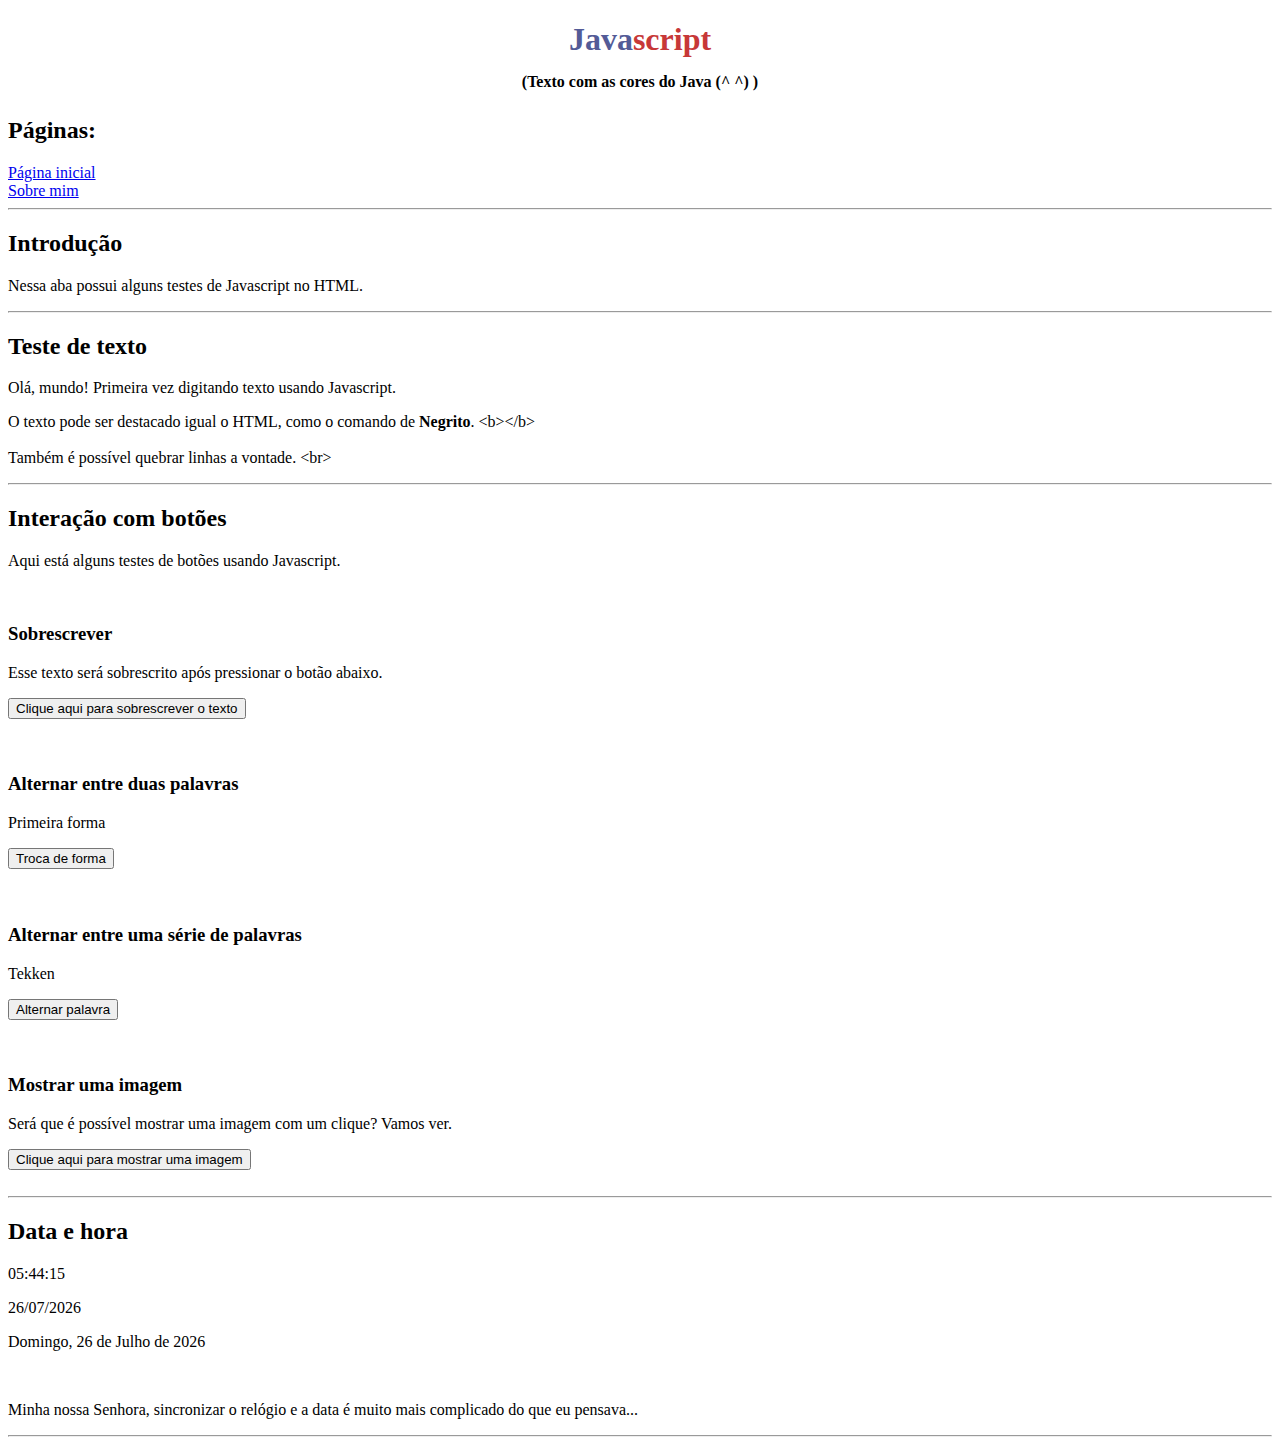
==== Javascript.html @ bfa4153f "Add files via upload" ====
<!DOCTYPE html>
<html lang="pt-br">
<head>
    <meta charset="UTF-8">
    <meta http-equiv="X-UA-Compatible" content="IE=edge">
    <meta name="viewport" content="width=device-width, initial-scale=1.0">
    <title>Javascrpit</title>
</head>

<body>

    <div> <!--Título-->
        <h1 class="titulo1">Java<span class="script">script</span><span class="titulo2"> <br>(Texto com as cores do Java (^ ^) )</span></h1>
        
        <style>
            .titulo1 {
                text-align: center;
                color: rgb(83, 91, 151);
            }

            .script {
                color: rgb(199, 56, 56)
            }

            .titulo2 {
                color: black;
                font-size:medium;
            }
        </style>

        
    </div>

    <div> <!--Páginas-->
        <h2>Páginas:</h2>
        <a href="um site aí.html"> Página inicial</a>
        <br>
        <a href="sobre mim.html"> Sobre mim</a>
        <br>

        <hr>
    </div>
        
    <div> <!--Introdução-->
        <h2>Introdução</h2>
        <p>Nessa aba possui alguns testes de Javascript no HTML.</p>

        <hr>
    </div>

    <div> <!--Teste de texto-->
        <h2>Teste de texto</h2>
        <p id="textoescrito"></p>
        <p id="negrito"></p>

        <script>
            document.getElementById("textoescrito").innerHTML = "Olá, mundo! Primeira vez digitando texto usando Javascript.";
            document.getElementById("negrito").innerHTML = "O texto pode ser destacado igual o HTML, como o comando de <b>Negrito</b>. &lt;b&gt;&lt;/b&gt; <br><br>Também é possível quebrar linhas a vontade. &ltbr&gt"
        </script>

        <hr>
    </div>

    <div> <!--Interação com botões-->
        <h2>Interação com botões</h2>
        <p>Aqui está alguns testes de botões usando Javascript.</p>
        <br>

        <div> <!--Sobrescrever-->
            <h3>Sobrescrever</h3>
            <p id="sobrescrever">Esse texto será sobrescrito após pressionar o botão abaixo.</p>

            <button type="button" onclick="troca1()">Clique aqui para sobrescrever o texto</button>
                
            <script>
                function troca1() {
                    document.getElementById("sobrescrever").innerHTML = "Texto sobrescrito com sucesso. (Atualize a página para resetar)";
                }
            </script>
                
            <br><br><br>
        </div>

        <div> <!--Alternar entre duas palavras-->
            <h3>Alternar entre duas palavras</h3>
            <p id="alternar">Primeira forma</p>

            <button type="button" onclick="troca2()">Troca de forma</button>

            <script>
                function troca2() {
                    var trocado1 = document.getElementById("alternar");

                    if (trocado1.innerHTML === "Primeira forma") {
                        trocado1.innerHTML = "Segunda forma";
                    } else {
                        trocado1.innerHTML = "Primeira forma";
                    }
                }

            </script>

            <br><br><br>
        </div>

        <div> <!--Alternar entre uma série de palavras-->
            <h3>Alternar entre uma série de palavras</h3>
            <p id="jogosdeluta">Tekken</p>

            <button type="button" onclick="troca3()">Alternar palavra</button>

            <script>
                const palavras = ["Tekken", "Guilty Gear", "Street Fighter", "The King of Fighters"];
                let index = 1;

                function troca3() {
                    const trocado2 = document.getElementById("jogosdeluta");
                    trocado2.innerHTML = palavras[index];
                    index = (index + 1) % palavras.length;   
                }
                    
            </script>

            <br><br><br>
        </div>

        <div> <!--Mostrar uma imagem-->
            <h3>Mostrar uma imagem</h3>
            <p>Será que é possível mostrar uma imagem com um clique? Vamos ver.</p>

            <button id="botaoImagem" onclick="mostrarImagem()">Clique aqui para mostrar uma imagem</button>
            <br><br>
            <img id="imagemExemplo" src="img/memes/gatinho explodindo.gif" width="200">

            <style>
                #imagemExemplo {
                    display: none;
                }
            </style>

            <script>
                function mostrarImagem() {
                    var imagem = document.getElementById("imagemExemplo");
                    var botao = document.getElementById("botaoImagem");

                    if (window.getComputedStyle(imagem).display === "none") {
                        imagem.style.display = "block";
                        botao.textContent = "Esconder";
                    } else {
                        imagem.style.display = "none";
                        botao.textContent = "Clique aqui para mostrar uma imagem";
                    }
                }
            </script>

        </div>

        <hr>
    </div>

    <div> <!--Horas atuais-->
        <h2>Data e hora</h2>
        <p id="Horas"></p>
        <p id="Data"></p>
        <p id="DataPorExtenso"></p>
        
        <div> <!--Horas-->
            <script> 
                function atualizarHora() {
                const tempo = document.getElementById('Horas');
                const agora = new Date();
                const horas = agora.getHours().toString().padStart(2, '0');
                const minutos = agora.getMinutes().toString().padStart(2, '0');
                const segundos = agora.getSeconds().toString().padStart(2, '0');
                const tempoString = `${horas}:${minutos}:${segundos}`;
                tempo.textContent = tempoString;
                }

                setInterval(atualizarHora, 500);
                atualizarHora();
            </script>
        </div>

        <div> <!--Data-->
            <script>
                function atualizarDia() {
                    const diaSemana = ['domingo', 'segunda-feira', 'terça-feira','quarta-feira',
                    'quinta-feira', 'sexta-feira', 'sábado'
                    ];

                    const mesAno = ['janeiro', 'fevereiro', 'março', 'abril', 'maio', 'junho',
                    'julho', 'agosto', 'setembro', 'outubro', 'novembro', 'dezembro'
                    ];

                    const dataAtual = new Date();
                    const dia = String(dataAtual.getDate()).padStart(2, '0');
                    const mes = String(dataAtual.getMonth() + 1).padStart(2, '0');
                    const ano = dataAtual.getFullYear();
                    const dataFinal = `${dia}/${mes}/${ano}`;
                    document.getElementById('Data').innerHTML = dataFinal
                }
                atualizarDia();
            </script>
        </div>

        <div> <!--Data por extenso-->
            <script>
                function atualizarPorExtenso() {
                    const dataAtual2 = new Date();
                    
                    const diaSemana = ['Domingo', 'Segunda-feira', 'Terça-feira','Quarta-feira',
                    'Quinta-feira', 'Sexta-feira', 'Sábado'];

                    const mesAno = ['Janeiro', 'Fevereiro', 'Março', 'Abril', 'Maio', 'Junho',
                    'Julho', 'Agosto', 'Setembro', 'Outubro', 'Novembro', 'Dezembro'];

                    const dsemana = diaSemana[dataAtual2.getDay()];
                    const dia2 = dataAtual2.getDate();
                    const mes2 = mesAno[dataAtual2.getMonth()];
                    const ano2 = dataAtual2.getFullYear();

                    const dataFinal2 = `${dsemana}, ${dia2} de ${mes2} de ${ano2}`;
                    document.getElementById('DataPorExtenso').innerHTML = dataFinal2;
                }
                atualizarPorExtenso();
            </script>
        </div>
        <br>
        <p>Minha nossa Senhora, sincronizar o relógio e a data é muito mais complicado do que eu pensava...</p>

        <hr>
    </div>

</body>

</html>
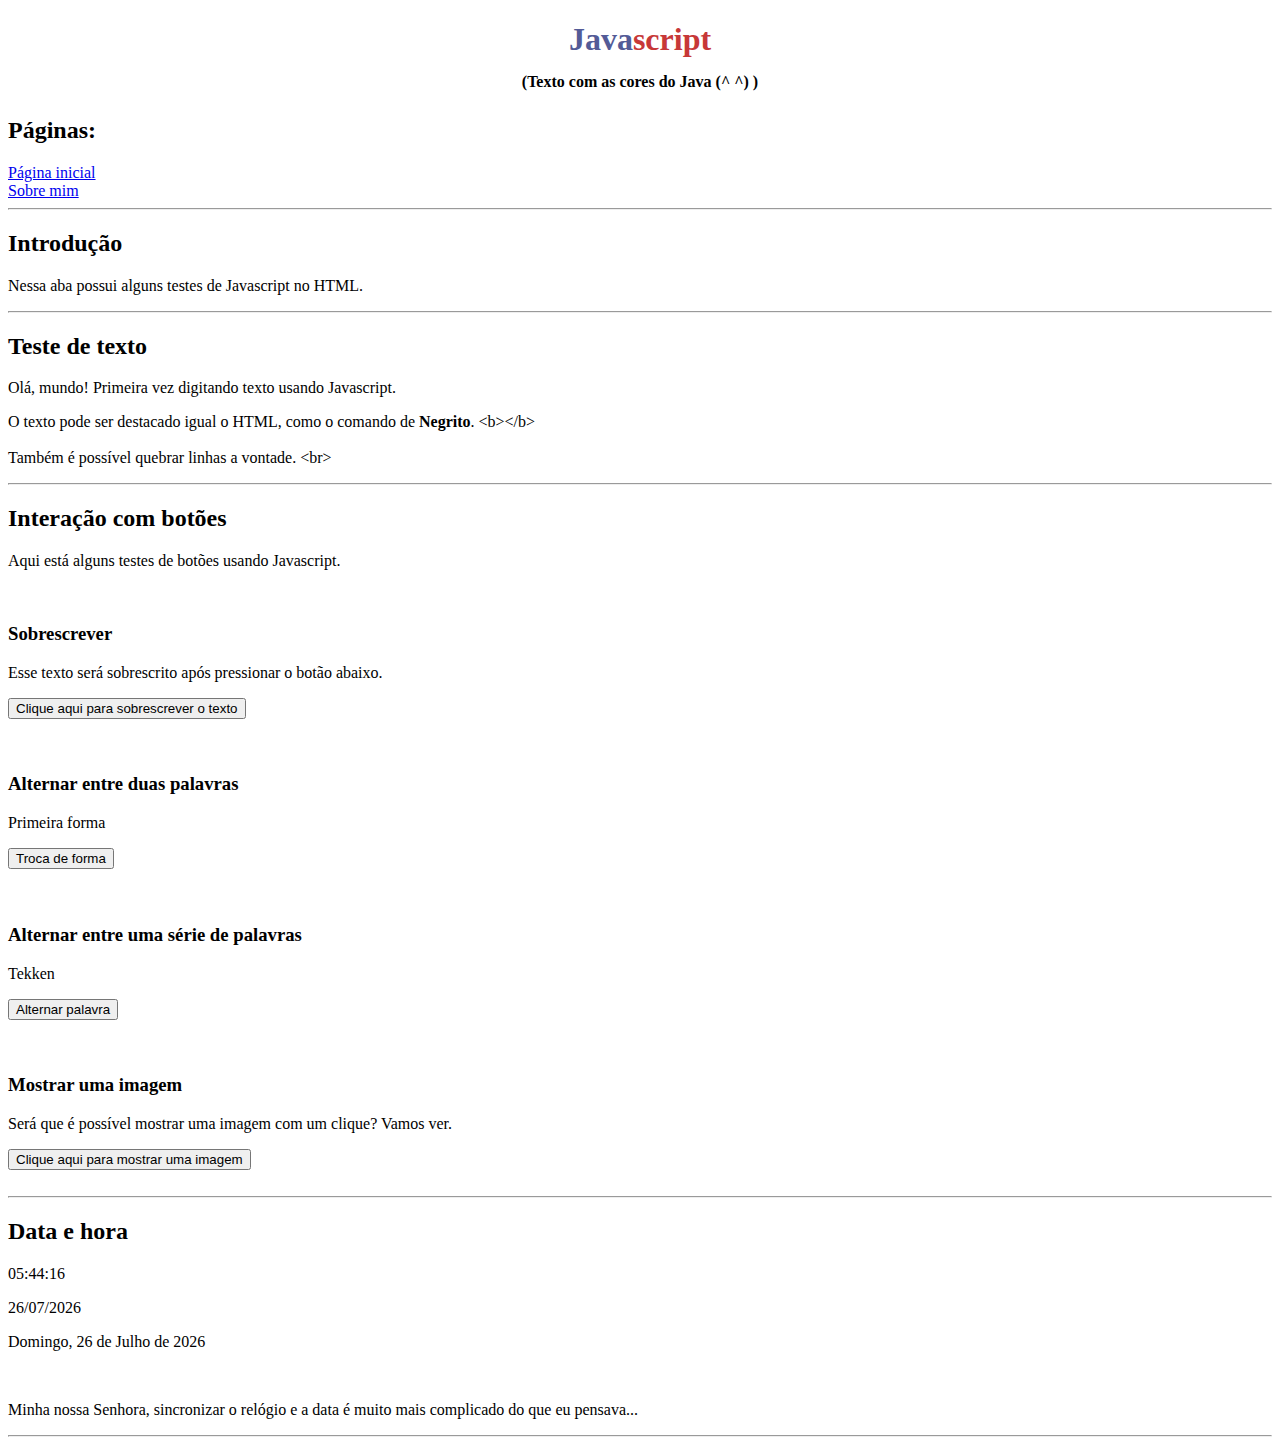
==== commit f7eb4797: "Update Javascript.html" ====
--- a/Javascript.html
+++ b/Javascript.html
@@ -33,7 +33,7 @@
 
     <div> <!--Páginas-->
         <h2>Páginas:</h2>
-        <a href="um site aí.html"> Página inicial</a>
+        <a href="index.html"> Página inicial</a>
         <br>
         <a href="sobre mim.html"> Sobre mim</a>
         <br>
@@ -233,4 +233,4 @@
 
 </body>
 
-</html>+</html>
